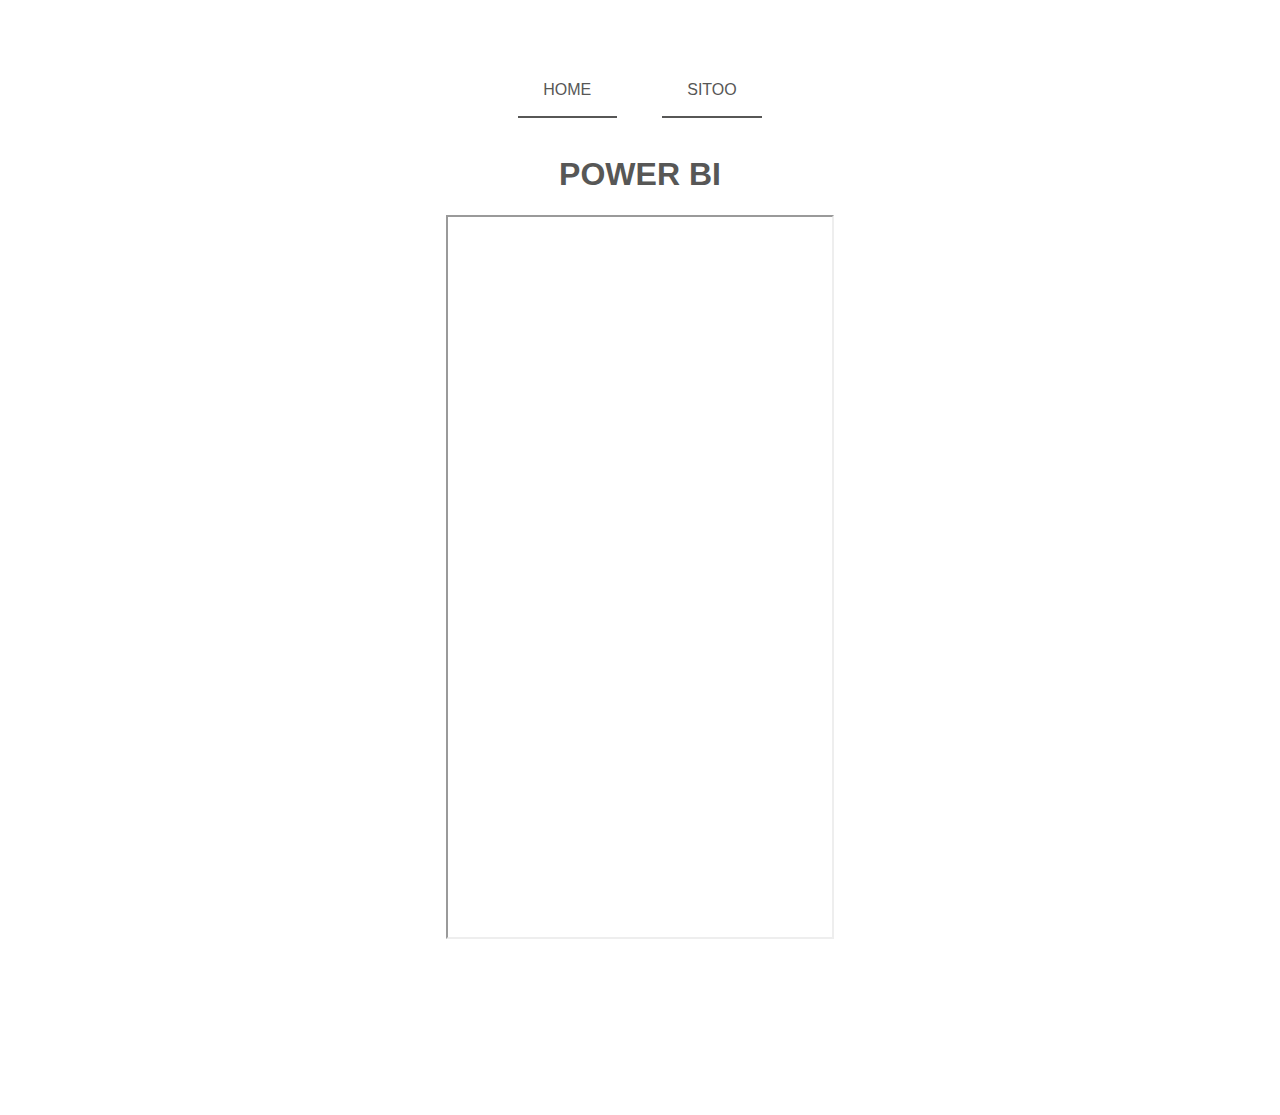
==== indiska.html @ c7d81d98 "change struct" ====
<!DOCTYPE html>
<html lang="en">
  <head>
    <meta charset="UTF-8" />
    <meta name="viewport" content="width=device-width, initial-scale=1.0" />
    <title>Contica | Indiska Documentation</title>
    <link rel="stylesheet" href="base.css" />
    <link rel="stylesheet" href="navbar.css">
  </head>
  <body>
    <div class="navbar">
      <ul>
        <li>
          <a href="./index.html"">HOME</a>
        </li>
        <li>
          <a href="#sitoo"">SITOO</a>
        </li>
      </ul>
    </div>
    <div class="docs">
      <div id="sitoo">
        <h1>POWER BI</h1>
        <div class="embedded">
          <iframe src="https://docs.google.com/document/d/e/2PACX-1vTc5HZw89q94fQAYwPFxj0lScCCHhVPeTY1lTQ8TPMfna77iG4z526PvTFmpD6qmZPj-Bh5uWXnIi47/pub?embedded=true"></iframe>
        </div>
      </div>
    </div>   
  </body>
</html>
---- base.css ----
html {
  /* background-color: #515151; */
  min-height: 100vh;
  scroll-behavior: smooth;
  height: 100%;
}

.heading {
  color: #575756;
  font-family: Helvetica;
  justify-content: center;
  align-items: center;
  margin-top: 15vh;
  text-align: center;
}

.heading h1 {
  font-size: 3rem;
}

.docs {
  color: #575756;
  width: 100%;
  height: 10vh;
  font-family: Helvetica;
  justify-content: center;
  align-items: center;
}

.docs h1 {
  display: flex;
  justify-content: center;
  align-items: center;
}

.embedded {
  text-align: center;
  min-height: 100vh;
}

.embedded iframe {
  width: 30vw;
  height: 80vh;
}
---- navbar.css ----
.navbar {
  margin: 0;
  padding: 0;
  margin-top: 5vh;
  color: #575756;
  width: 100%;
  height: 10vh;
  font-family: Helvetica;
  display: flex;
  justify-content: center;
  align-items: center;
}

.navbar ul {
  display: flex;
  padding: 0;
  margin: 0;
  list-style-type: none;
}
ul li {
  cursor: pointer;
  position: relative;
  margin: 0 1.4em;
  padding: 1.2em 1.6em;
  transition: all 0.2s;
  transition-delay: 0.2s;
}
ul li::before {
  content: "";
  position: absolute;
  bottom: 0;
  left: 0;
  width: 100%;
  height: 2px;
  background-color: #575756;
  transition: all 0.2s;
}
ul li:hover {
  background-color: #a5c069;
}
ul li:hover::before {
  bottom: 56px;
  left: 0;
  background-color: #a5c069;
}
a {
  color: inherit; /* blue colors for links too */
  text-decoration: inherit; /* no underline */
}
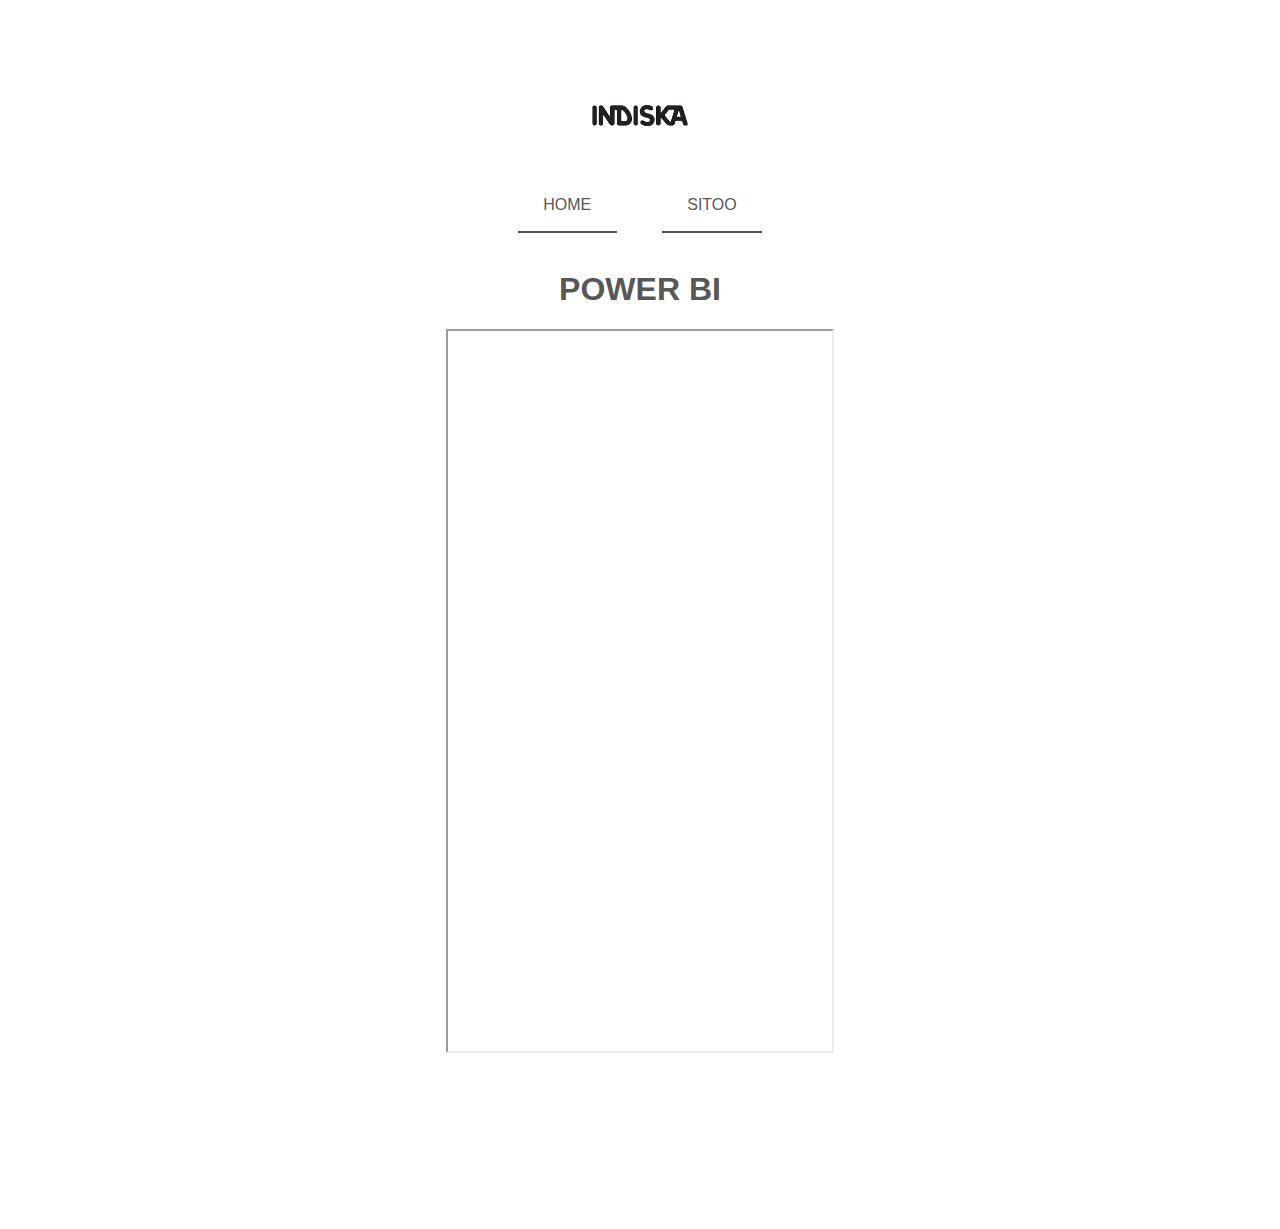
==== commit 12c9396a: "add indiska logo" ====
--- a/indiska.html
+++ b/indiska.html
@@ -8,6 +8,9 @@
     <link rel="stylesheet" href="navbar.css">
   </head>
   <body>
+    <div class="heading">
+      <img src="/logos/indiska-logo.png" alt="logotype">
+    </div>
     <div class="navbar">
       <ul>
         <li>
--- a/base.css
+++ b/base.css
@@ -10,12 +10,16 @@
   font-family: Helvetica;
   justify-content: center;
   align-items: center;
-  margin-top: 15vh;
+  margin-top: 10vh;
   text-align: center;
 }
 
 .heading h1 {
   font-size: 3rem;
+}
+
+.heading img {
+  max-width: 10%;
 }
 
 .docs {
--- a/navbar.css
+++ b/navbar.css
@@ -1,7 +1,7 @@
 .navbar {
   margin: 0;
   padding: 0;
-  margin-top: 5vh;
+  margin-top: 15px;
   color: #575756;
   width: 100%;
   height: 10vh;
